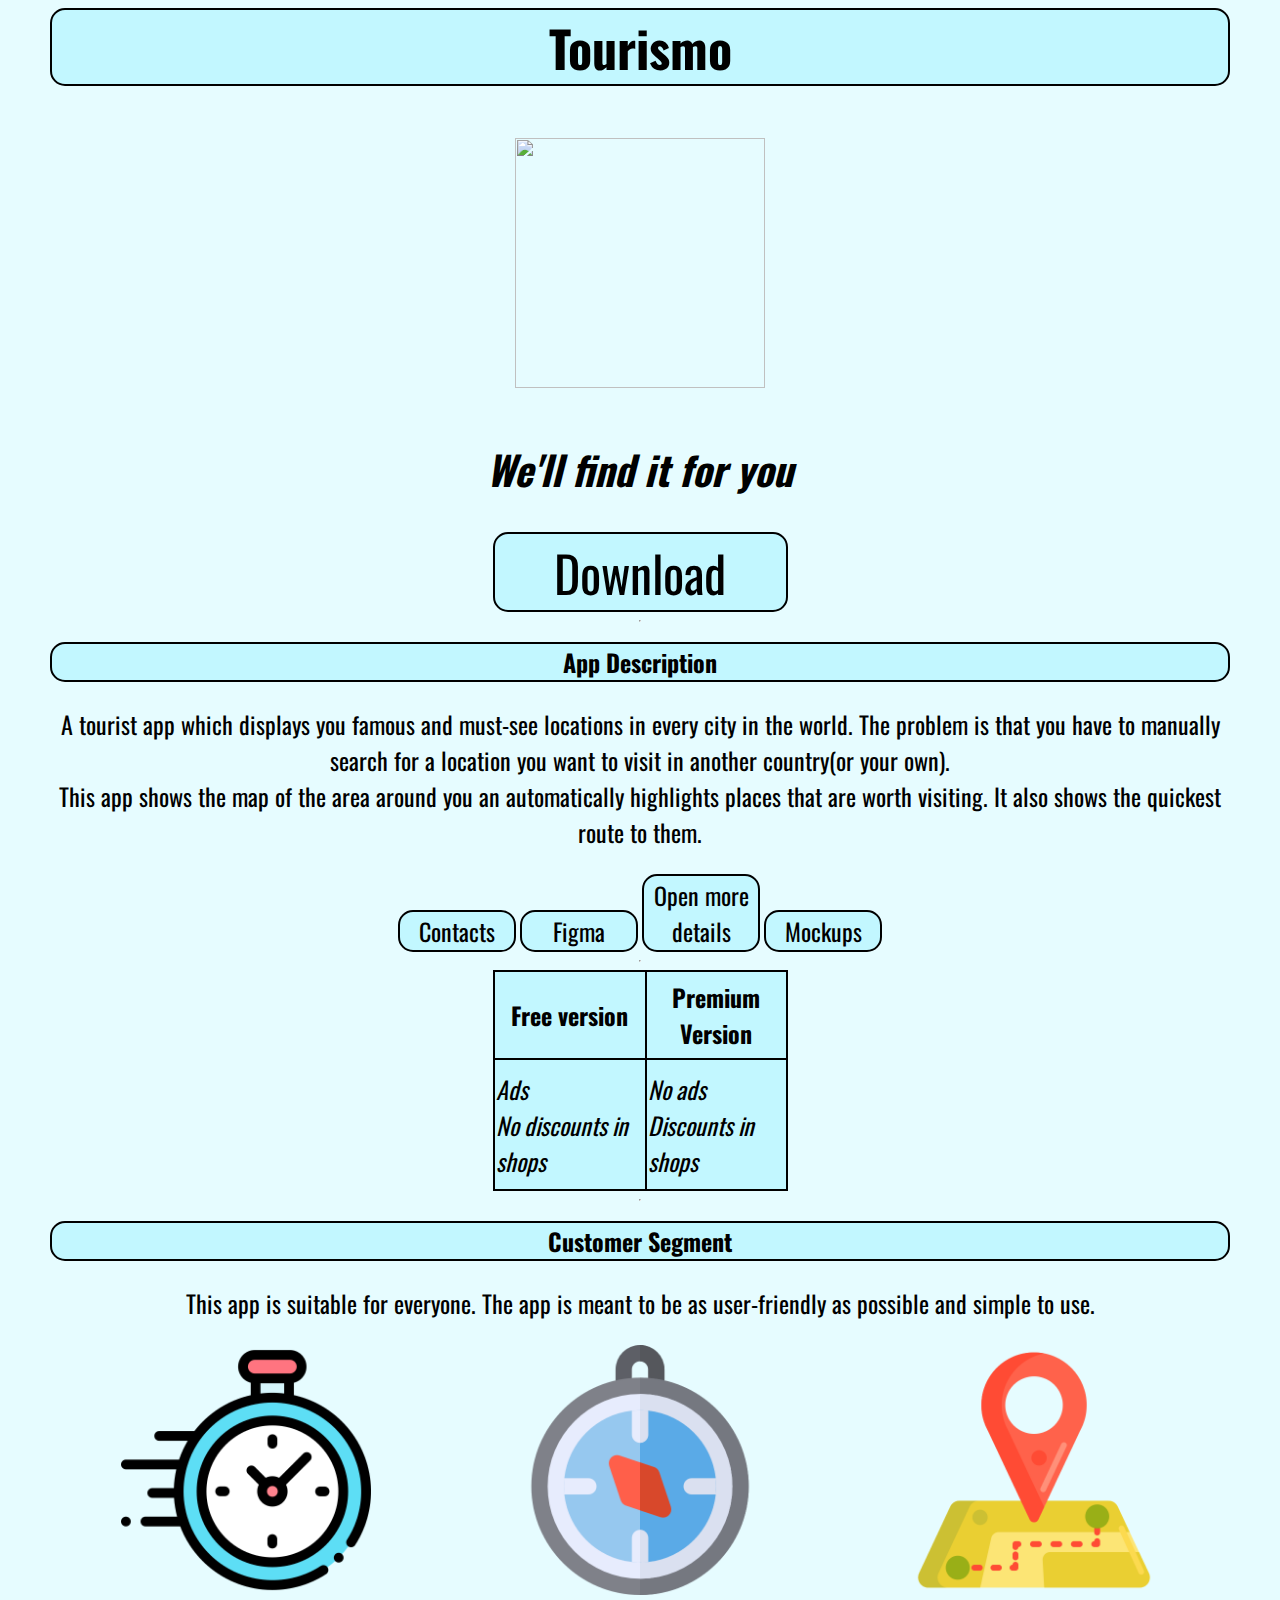
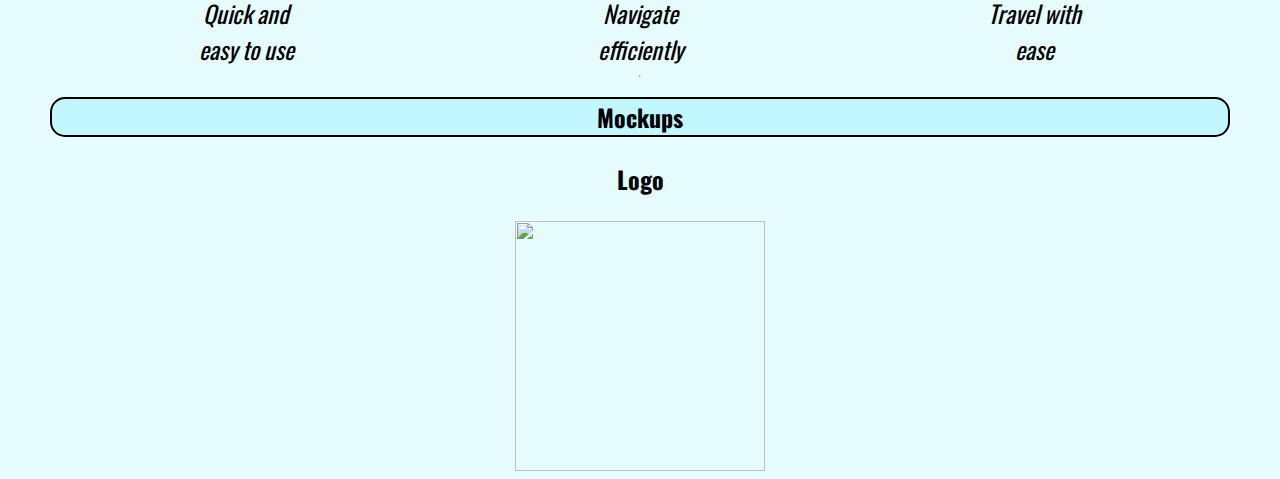
==== Tourismo/My Project Website/index.html @ 0e9c3729 "Add files via upload" ====
<html>
  
  <head>
  
  <link rel="shortcut icon" type="image" href="https://i.imgur.com/wvyLxEh.png"/>
  
  <link href="https://fonts.googleapis.com/css?family=Oswald&display=swap" rel="stylesheet">
  
  <link href="styles.css" rel="stylesheet">
    
	<title>
     
	 Tourismo
     
	 </title>
   </head>
   
   <div>
   
   <body style="background-color: #e6fcff">
   
	
	<h1 id="title"> Tourismo </h1> 
	
	<br>  
	
	<img src="https://image.flaticon.com/icons/svg/854/854878.svg" width="200" height="200" /> <br> 
	
	<br>
	
	<h2 id="yeet">  <i> We'll find it for you </i>  </h2>
    
    <a href="https://www.figma.com/file/QNt3FrrKPIZFb8yXg49uiI/tourismo?node-id=0%3A1">
	
	<button id="prototype"> Download </button>
	
	</a>
    
	<hr>
	   
	<h2 id="monke" style="background-color: #c2f7ff"> App Description </h2>
         
      <p>  A tourist app which displays you famous and must-see locations in every city in the world. The problem is that you have to manually search for a location you want to visit in another country(or your own). <br>This app shows the map of the area around you an automatically highlights places that are worth visiting. It also shows the quickest route to them. </p>
		 
	<a href="contacts.html">
	
	  <button id="something"> Contacts </button>
	
	</a>
	
	
	<a href="https://www.figma.com/file/QNt3FrrKPIZFb8yXg49uiI/tourismo?node-id=0%3A1">
	
	  <button id="something"> Figma </button>
	
	</a>
    
	<a href="https://docs.google.com/document/d/1YlUnAD2FXnTqzhXS993wT0Y_uEsDSoxG65MBZUCEtAY/edit#heading=h.n8t4uodcre93" target="_blank">
      
	  <button id="something"> Open more details </button>
    
	</a>
    
	
	<a href="#mockups">
	  
	  <button id="something"> Mockups  </button>
    
	</a>
	
	<hr>
	
	<div style="margin: auto;">
	  
	  <table style="width: 25% ;height: 25%; margin: auto; background-color: #c2f7ff;">
	   
	   <tr>
	     
		 <th> Free version </th>
		 
		 <th> <a href="https://www.patreon.com/"> Premium Version </a></th>
	   
	   </tr> 
	    
		<td> <i> Ads <br> No discounts in shops </i> </td>
		
		<td> <i> No ads <br> Discounts in shops </i> </td>
	   
	   </table>
	 
	 </div>
    
	<hr>
      
	  <h2 id="monke" style="background-color: #c2f7ff"> Customer Segment </h2>
         
		 <p> This app is suitable for everyone. The app is meant to be as user-friendly as possible and simple to use. </p>

		 <div class="item">
			<img src="clock.png"/>
			<span class="caption"> <i> Quick and easy to use </i> </span>
		</div>

		<div class="item">
			<img src="compass.png"/>
			<span class="caption"> <i> Navigate efficiently </i> </span>
		</div>

		<div class="item">
			<img src="location.png"/>
			<span class="caption"> <i> Travel with ease </i> </span>
		</div>


    
	<hr>
      
	  <h2 id="mockups" style="background-color: #c2f7ff"> Mockups </h2>
	  
	  <p> <b> Logo </b> </p>
	   
	   <img src="https://image.flaticon.com/icons/svg/854/854878.svg" width="250" height="250" />
	   
    </body>
</html>
---- Tourismo/My Project Website/styles.css ----
h1, h2, p, table, th, td, button { 
	font-family: 'Oswald'
  }


p, td, th {
	font-size: 24px
}


td {
	border: 2px solid black;
}


th {
	border: 2px solid black;
}


table, th {
	border-collapse: collapse;
}


#title {
	font-size:50px ;
	background-color: #c2f7ff;
	border: 2px solid black;
	border-radius: 15px;
}

#yeet {
	font-size:40px ;
}

body {
	text-align: center;
}

a, a:active {
	color:black;
	text-decoration: none;
}

#prototype {
	background-color: #c2f7ff;
	color: black;
	width: 25%;
	font-size: 50px;
	border: 2px solid black;
	border-radius: 15px;
}

#something {
	background-color: #c2f7ff;
	color: black;
	width: 10%;
	font-size: 24px;
	border: 2px solid black;
	border-radius: 15px;
}

body {
	display: block;
	margin-left: 50px;
	margin-right: 50px;
}	

br {
	color: white;
}

#monke {
	border: 2px solid black;
	border-radius: 15px;
}

#mockups {
	border: 2px solid black;
	border-radius: 15px;
}

hr {
	width: 0%;
}

div.item {
    vertical-align: top;
    display: inline-block;
    text-align: center;
	width: 250px;
	margin-left: 70px;
	margin-right: 70px;
}

.caption {
	display: block;
	font-size: 24px;
	font-family: 'Oswald';
	margin-left: 70px;
	margin-right: 70px;
}

img {
    width: 250px;
    height: 250px;
}
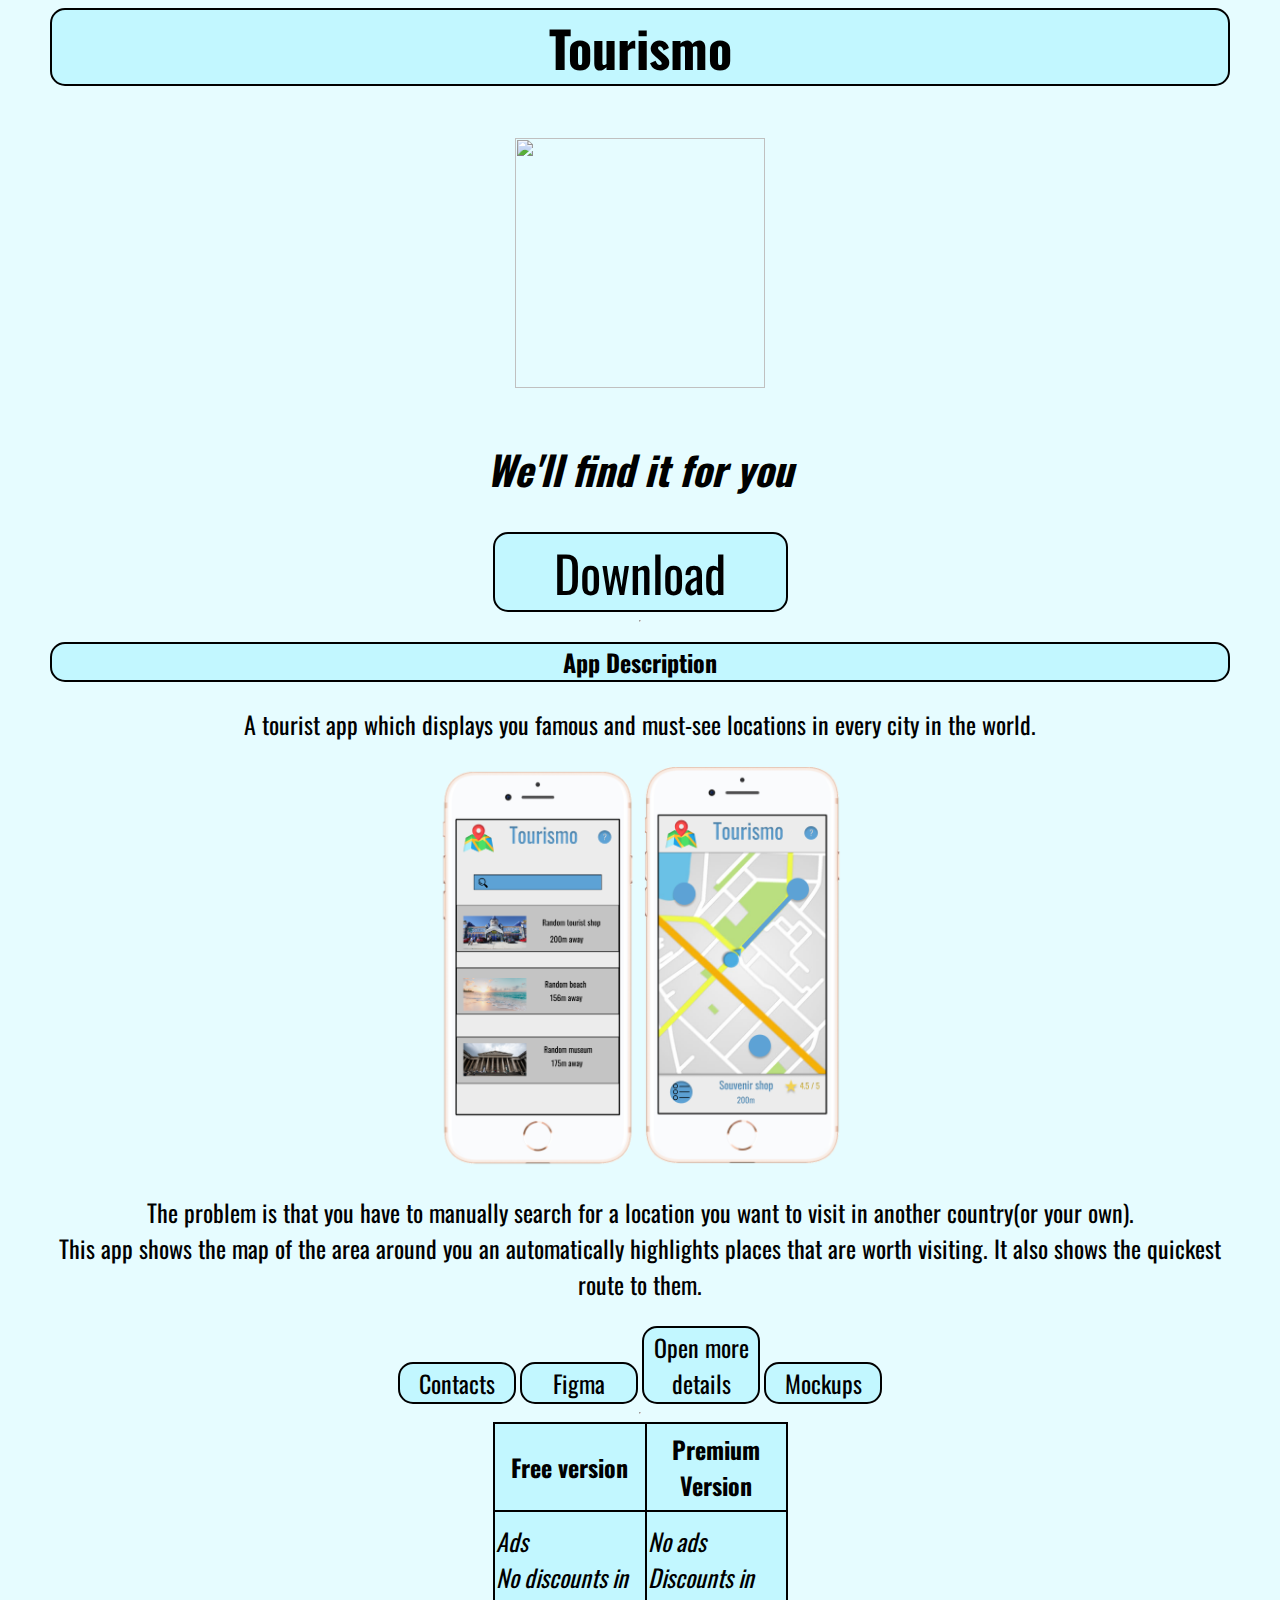
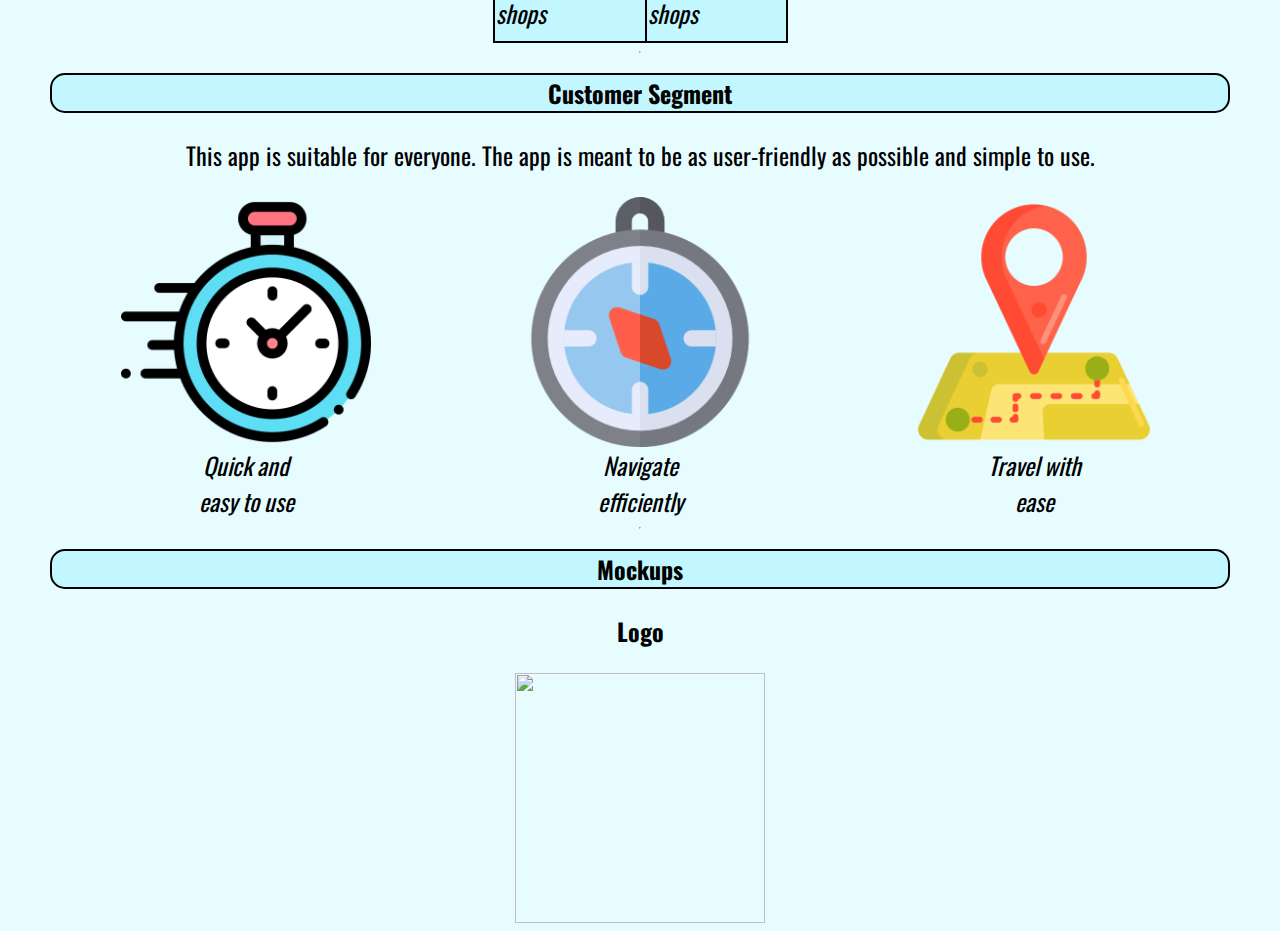
==== commit 44147f8f: "Add files via upload" ====
--- a/Tourismo/My Project Website/index.html
+++ b/Tourismo/My Project Website/index.html
@@ -40,7 +40,7 @@
 	   
 	<h2 id="monke" style="background-color: #c2f7ff"> App Description </h2>
          
-      <p>  A tourist app which displays you famous and must-see locations in every city in the world. The problem is that you have to manually search for a location you want to visit in another country(or your own). <br>This app shows the map of the area around you an automatically highlights places that are worth visiting. It also shows the quickest route to them. </p>
+      <p>  A tourist app which displays you famous and must-see locations in every city in the world. </p> <img src="Nimetu.png" id="figma"/> <img src="Nimetu2.png" id="figma"> <br> <p> The problem is that you have to manually search for a location you want to visit in another country(or your own). <br>This app shows the map of the area around you an automatically highlights places that are worth visiting. It also shows the quickest route to them. </p>
 		 
 	<a href="contacts.html">
 	
--- a/Tourismo/My Project Website/styles.css
+++ b/Tourismo/My Project Website/styles.css
@@ -105,4 +105,9 @@
 img {
     width: 250px;
     height: 250px;
-}+}
+
+#figma {
+	width: 200px;
+	height: 400px;
+}
